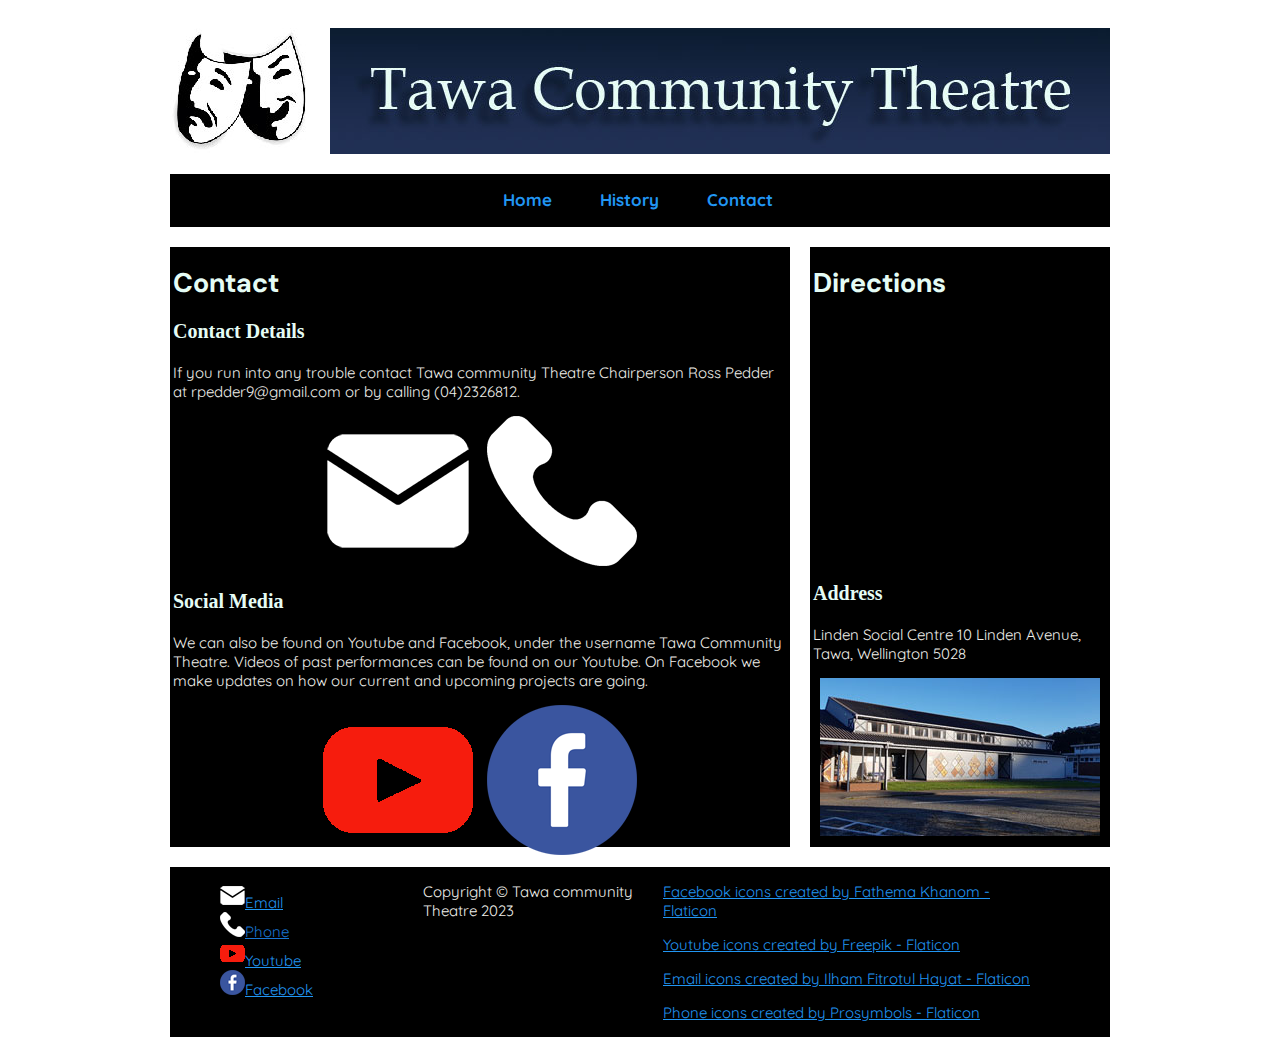
==== contact.html @ fa229c52 "Update contact.html" ====
<!DOCTYPE html>
<html>
	<head>
		<title>Tawa Community Theatre</title>

		<!-- Imports the fonts-->
		<link rel="preconnect" href="https://fonts.googleapis.com">
		<link rel="preconnect" href="https://fonts.gstatic.com" crossorigin>
		<link href="https://fonts.googleapis.com/css2?family=Quicksand:wght@300&display=swap" rel="stylesheet">

		<link rel="preconnect" href="https://fonts.googleapis.com">
		<link rel="preconnect" href="https://fonts.gstatic.com" crossorigin>
		<link href="https://fonts.googleapis.com/css2?family=DM+Sans:opsz,wght@9..40,600&display=swap" rel="stylesheet">

		<!-- Links the CSS file that styles the website-->
		<link rel="stylesheet" href="style.css">

		<!-- Adds the Favicon to the page-->
		<link rel='shortcut icon' type='image/png' href='./Favicon_V1.png'>
	</head>
	<body>
		<!-- The classes that create the grid on this page are contained in this div-->
		<div class="container_12 clearfix">

			<!-- This div has the logo in it, it is also a link to the home page-->
			<div id="logo" class="grid_2 row_126">
				<a href='index.html'><img src='images/theatre-sad-happy-masks_140px.jpg'/></a>
			</div>

			<!-- This has the banner in it-->
			<div id="banner" class="grid_10 row_126">
				<img src='images/Banner_V3.jpg'/>
			</div>

			<!-- The navigation that has links to the other pages is here-->
			<div id="nav" class="grid_12">
				<ul>
					<li><a href="index.html">Home</a></li>
					<li><a href="history.html">History</a></li>
					<li><a href="contact.html">Contact</a></li>
				</ul>
			</div>

			<!-- The main content of the page is in this div, it has lots of info-->
			<div id="article" class="grid_8 row_contact_sidebar">
				<h1>Contact</h1>
				<h3>Contact Details</h3>
				<p>If you run into any trouble contact Tawa community Theatre Chairperson Ross Pedder at rpedder9@gmail.com or by calling (04)2326812.</p>

				<!-- This centres the icons-->
				<div id='centre'>
					<a href='mailto:rpedder9@gmail.com'><img src='images/email_150px.png' class='image_padding'/></a>
					<a href=''><img src='images/phone-call_150px.png' class='image_padding'/></a>
				</div>

				<h3>Social Media</h3>
				<p>We can also be found on Youtube and Facebook, under the username Tawa Community Theatre. Videos of past performances can be found on our Youtube. On Facebook we make updates on how our current and upcoming projects are going.</p>

				<!-- This centres the other icons-->
				<div id='centre'>
					<a href='https://www.youtube.com/'><img src='images/youtube_150px.png' class='image_padding'/></a>
					<a href='https://www.facebook.com/profile.php?id=100069793418412'><img src='images/facebook_150px.png' class='image_padding'/></a>
				</div>
			</div>

			<!-- The sidebar here has other info to the main content-->
			<div id="article" class="grid_4 row_contact_sidebar">
				<h1>Directions</h1>

				<!-- Centres the map-->
				<div id='centre'>
					<iframe src="https://www.google.com/maps/embed?pb=!1m18!1m12!1m3!1d3003.9557526568533!2d174.82822507612778!3d-41.157316832425586!2m3!1f0!2f0!3f0!3m2!1i1024!2i768!4f13.1!3m3!1m2!1s0x6d3f5330d6a0f9cb%3A0xfa8eda86fc2606ea!2sLinden%20Social%20Centre!5e0!3m2!1sen!2snz!4v1690764117971!5m2!1sen!2snz" width="280" height="240" style="border:0;" allowfullscreen="" loading="lazy" referrerpolicy="no-referrer-when-downgrade"></iframe>
				</div>

				<h3>Address</h3>
				<p>
					Linden Social Centre
					10 Linden Avenue, Tawa, 
					Wellington 5028
				</p>

				<!-- Just more images centring-->
				<div id='centre'>
					<img src='images/Linden-social-centre-2_280px.jpg'/>
				</div>
			</div>

			<!-- The footer has links to other relevant pages-->
			<div id="footer" class="grid_12">
				<div id="icons" class='grid_3'>
					<ul>
						<li><img src='images/email_25px.png'/><a href='mailto:rpedder9@gmail.com'>Email</a></li>
						<li><img src='images/phone-call_25px.png'/><a href=''>Phone</a></li>
						<li><img src='images/youtube_25px.png'/><a href='https://www.youtube.com/'>Youtube</a></li>
						<li><img src='images/facebook_25px.png'/><a href='https://www.facebook.com/profile.php?id=100069793418412'>Facebook</a></li>
					</ul>
				</div>

				<div class='grid_3'>
					<p>Copyright © Tawa community Theatre 2023</p>
				</div>

				<div class='grid_5'>
					<p><a href="https://www.flaticon.com/free-icons/facebook" title="facebook icons">Facebook icons created by Fathema Khanom - Flaticon</a></p>
					<p><a href="https://www.flaticon.com/free-icons/youtube" title="youtube icons">Youtube icons created by Freepik - Flaticon</a></p>
					<p><a href="https://www.flaticon.com/free-icons/email" title="email icons">Email icons created by Ilham Fitrotul Hayat - Flaticon</a></p>
					<p><a href="https://www.flaticon.com/free-icons/phone" title="phone icons">Phone icons created by Prosymbols - Flaticon</a></p>
				</div>
			</div>
		</div>
	</body>
</html>
---- style.css ----
/* Container*/
.container_12 {
	margin-left: auto;
	margin-right: auto;
	width: 960px;
}

/* Setting up the colunms*/
.grid_1,
.grid_2,
.grid_3,
.grid_4,
.grid_4,
.grid_5,
.grid_6,
.grid_7,
.grid_8,
.grid_9,
.grid_10,
.grid_11,
.grid_12 {
	display: inline;
	float: left;
	position: relative;
	margin-left: 10px;
	margin-right: 10px;
}

/* Classes for box size*/
.container_12 .grid_1 {
	width: 60px;
}

.container_12 .grid_2 {
	width: 140px;
}

.container_12 .grid_3 {
	width: 220px;
}

.container_12 .grid_4 {
	width: 300px;
}

.container_12 .grid_5 {
	width: 380px;
}

.container_12 .grid_6 {
	width: 460px;
}

.container_12 .grid_7 {
	width: 540px;
}

.container_12 .grid_8 {
	width: 620px;
}

.container_12 .grid_9 {
	width: 700px;
}

.container_12 .grid_10 {
	width: 780px;
}

.container_12 .grid_11 {
	width: 860px;
}

.container_12 .grid_12 {
	width: 940px;
}

/* Clear floated elements*/
.clear {
	clear: both;
	display: block;
	overflow: hidden;
	width: 0;
	height: 0;
}

.clearfix:after {
	clear: both;
	content: ' ';
	display: block;
	font-size: 0;
	line-height: 0;
	visibility: hidden;
	width: 0;
	height: 0;
}

.clearfix {
	display: inline-block;
}

* html .clearfix {
	height: 1%;
}

.clearfix {
	display: block;
}

/* CSS to set the height of divs to specific heights*/
.row_126 {
	height: 126px;
}

.row_contact_sidebar {
	height: 600px;
}

.row_home_sidebar {
	height: 625px;
}

.row_history_sidebar {
	height: 650px;
}
/* CSS not for the grid starts here*/
body {
	background-colour: #cccccc;
}

#logo, #banner, #nav, #article, #footer {
	background-color: #000000;
	margin-top: 20px;
}

p {
	font-family: 'Quicksand', sans-serif;
	color: #f0efeb;
	padding-left: 3px;
	padding-right: 3px;
	font-size: 15px;
}

h1 {
	font-family: 'DM Sans', sans-serif;
	color: #E5FCF5;
	padding-left: 3px;
	padding-right: 3px;
	font-size: 27px;
}

h3 {
	color: #E5FCF5;
	padding-left: 3px;
	padding-right: 3px;
	font-size: 20px;
}

li {
	font-family: 'Quicksand', sans-serif;
	color: #f0efeb;
	font-size: 15px;
}

/* footer icons*/
#icons ul {
	list-style: none;
}

/* CSS that centres elements in a division*/
#centre, #nav {
	text-align: center;
}

/* CSS to give some of the images padding*/
.image_padding {
	padding-left: 5px;
	padding-right: 5px;
}

/* Link colours*/
a:link {color: #2196f3;}
a:visited {color: #1976d2;}
a:hover {color: #90caf9;}
a:active {color: #90caf9;}

/* CSS for navigation starts here*/
#nav ul {
	display: inline;
	padding: 15px 0px 0px 0px;
	list-style: none;
}

#nav ul li {
	font-weight: bold;
	display: inline-block;
	margin-right: 4px;
	position: relative;
	padding: 15px 20px 17px;
	font-size: 17px;
}

#nav ul li:hover {
	background: #3e3c45;
}

#nav a {
	text-decoration: none;
}
/* end of navigation CSS*/
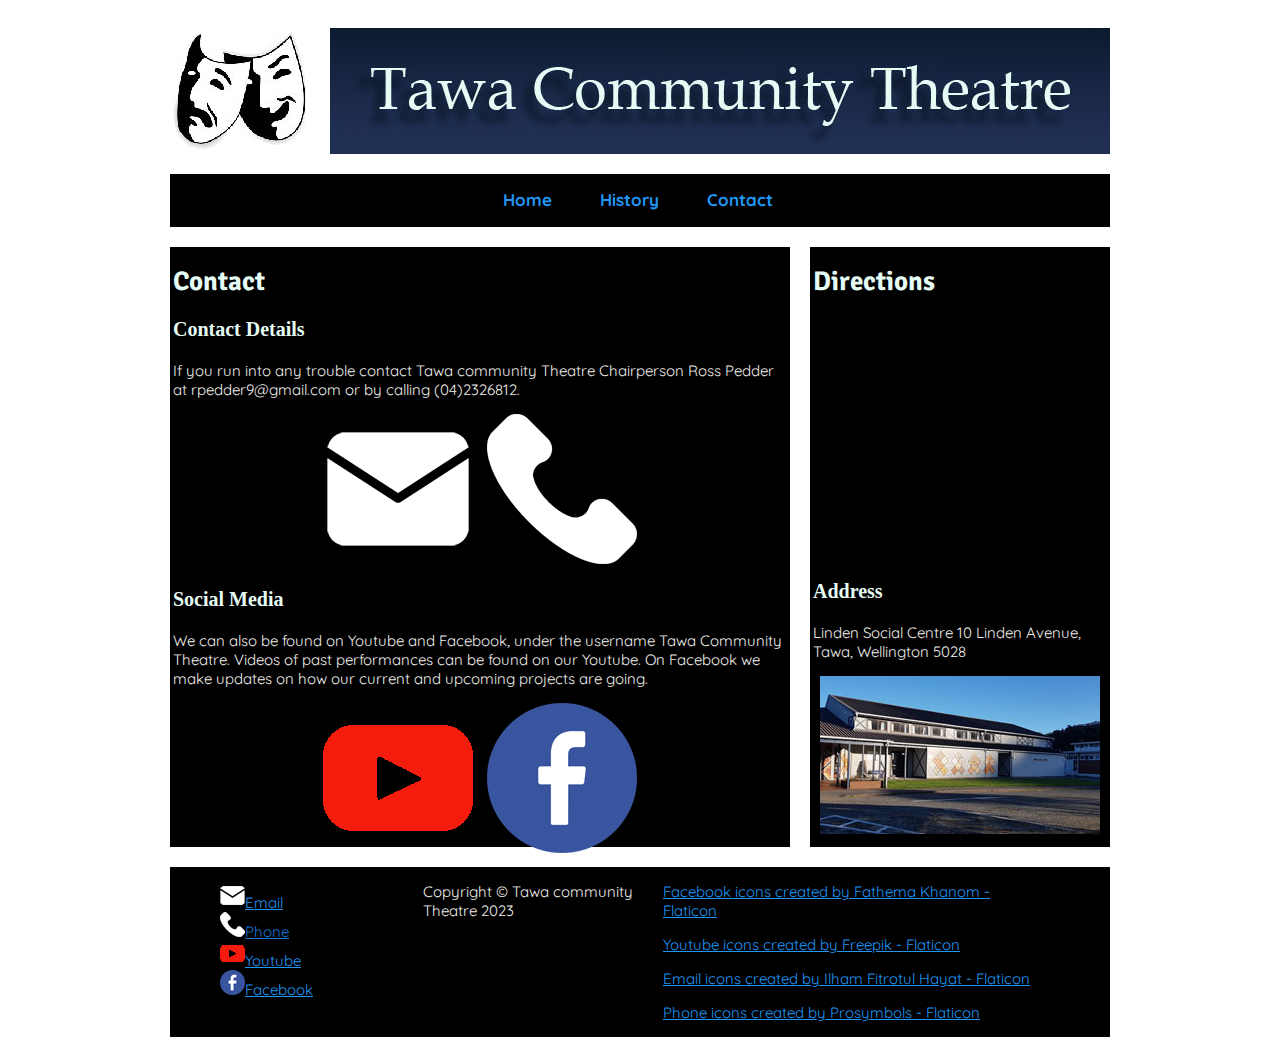
==== commit 98500289: "Update contact.html" ====
--- a/contact.html
+++ b/contact.html
@@ -10,7 +10,7 @@
 
 		<link rel="preconnect" href="https://fonts.googleapis.com">
 		<link rel="preconnect" href="https://fonts.gstatic.com" crossorigin>
-		<link href="https://fonts.googleapis.com/css2?family=DM+Sans:opsz,wght@9..40,600&display=swap" rel="stylesheet">
+		<link href="https://fonts.googleapis.com/css2?family=Signika+Negative:wght@600&display=swap" rel="stylesheet">
 
 		<!-- Links the CSS file that styles the website-->
 		<link rel="stylesheet" href="style.css">
--- a/style.css
+++ b/style.css
@@ -142,7 +142,7 @@
 }
 
 h1 {
-	font-family: 'DM Sans', sans-serif;
+	font-family: 'Signika Negative', sans-serif;
 	color: #E5FCF5;
 	padding-left: 3px;
 	padding-right: 3px;
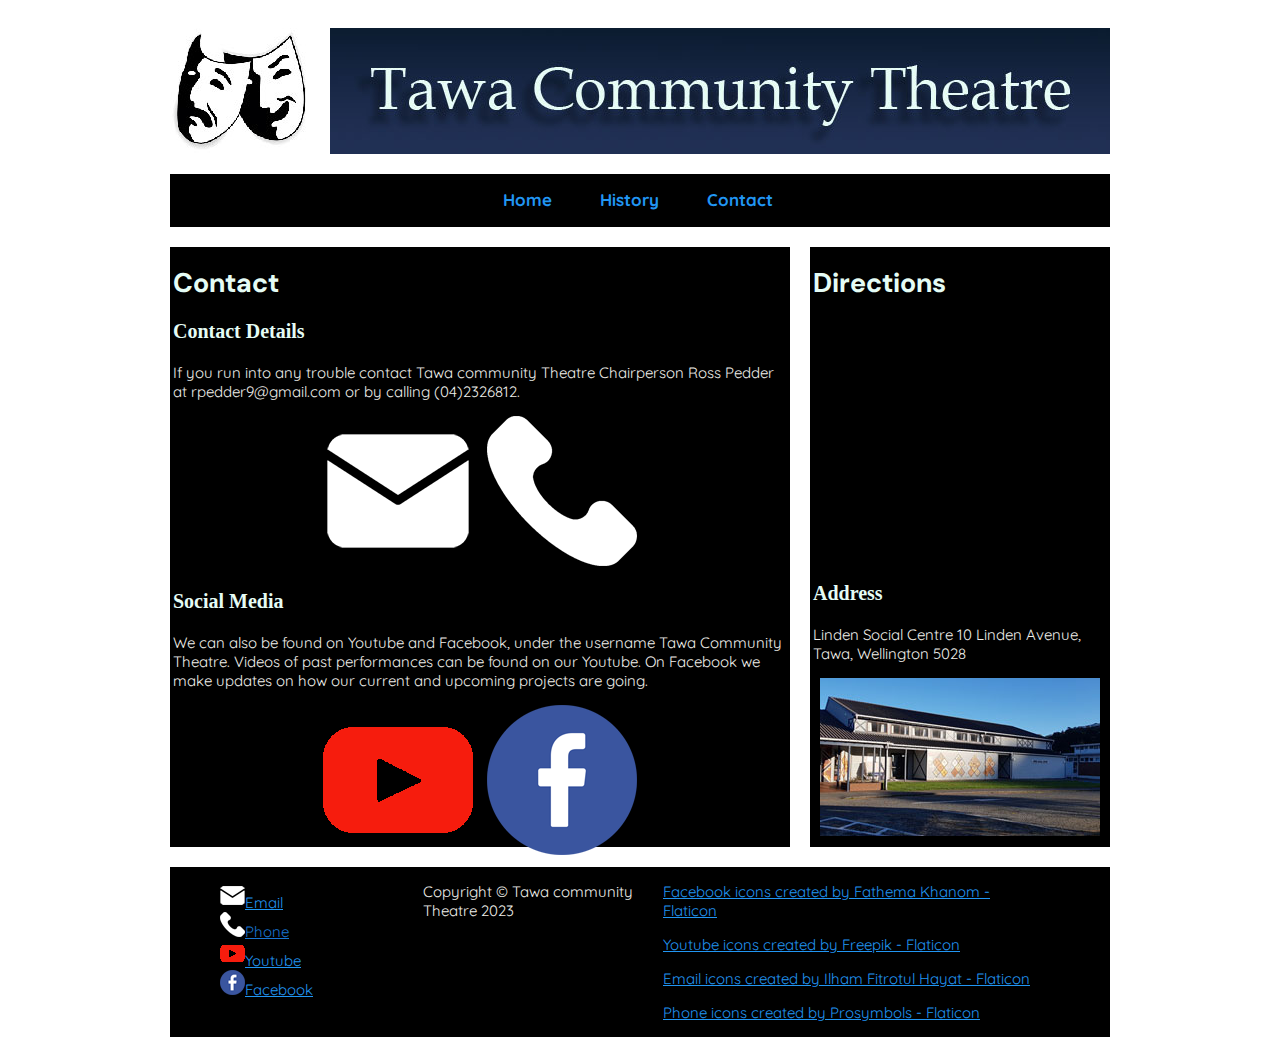
==== commit 522da115: "Merge pull request #29 from MrNebby/Colours-&-Font-V25" ====
--- a/contact.html
+++ b/contact.html
@@ -10,7 +10,7 @@
 
 		<link rel="preconnect" href="https://fonts.googleapis.com">
 		<link rel="preconnect" href="https://fonts.gstatic.com" crossorigin>
-		<link href="https://fonts.googleapis.com/css2?family=Signika+Negative:wght@600&display=swap" rel="stylesheet">
+		<link href="https://fonts.googleapis.com/css2?family=DM+Sans:opsz,wght@9..40,600&display=swap" rel="stylesheet">
 
 		<!-- Links the CSS file that styles the website-->
 		<link rel="stylesheet" href="style.css">
--- a/style.css
+++ b/style.css
@@ -142,7 +142,7 @@
 }
 
 h1 {
-	font-family: 'Signika Negative', sans-serif;
+	font-family: 'DM Sans', sans-serif;
 	color: #E5FCF5;
 	padding-left: 3px;
 	padding-right: 3px;
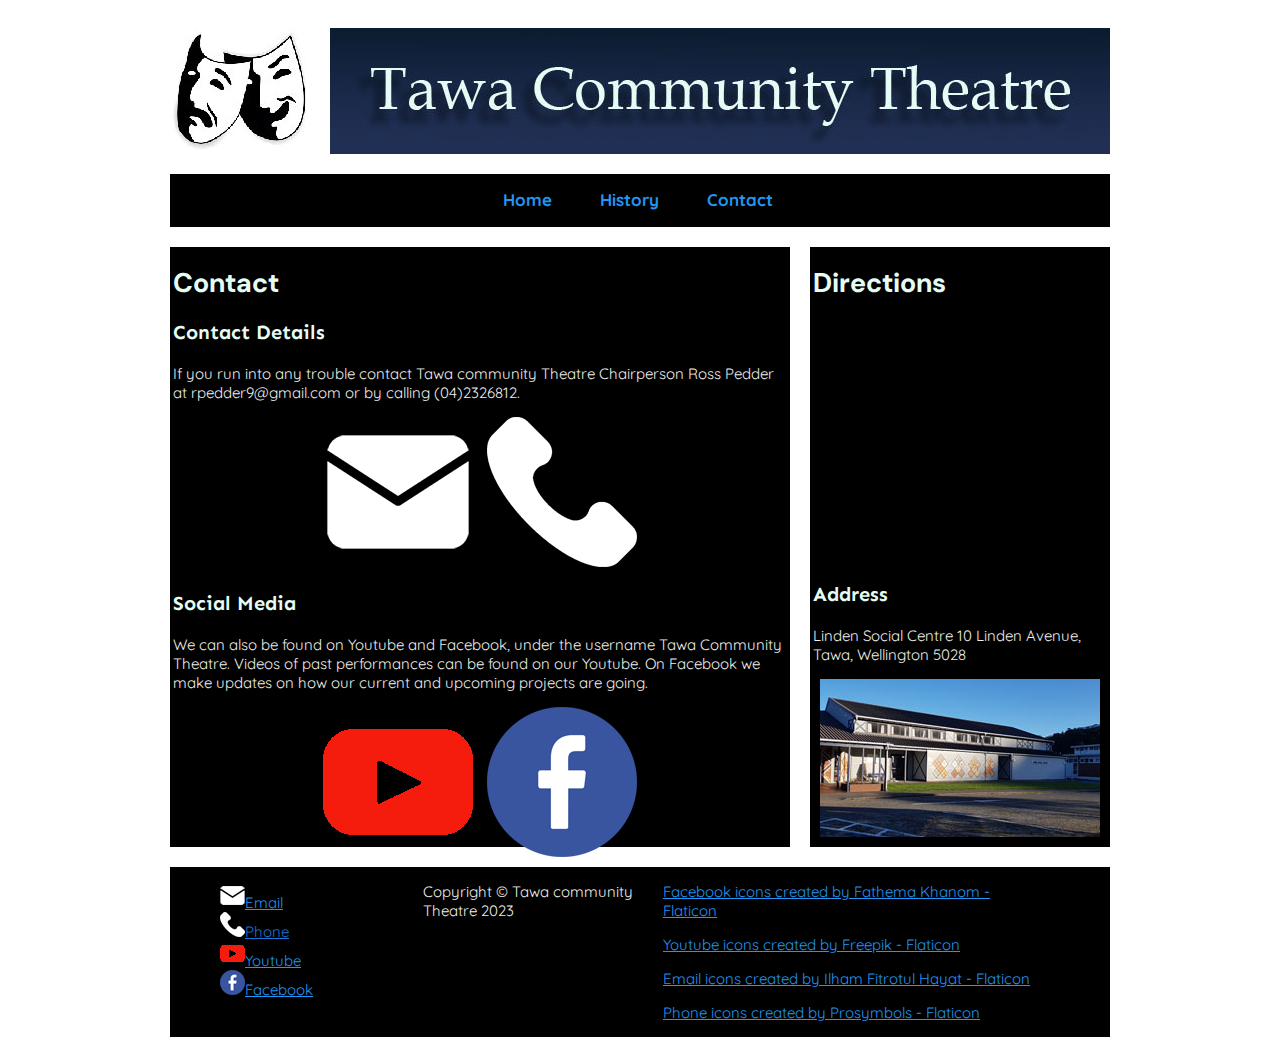
==== commit 8a74be79: "Update contact.html" ====
--- a/contact.html
+++ b/contact.html
@@ -11,6 +11,10 @@
 		<link rel="preconnect" href="https://fonts.googleapis.com">
 		<link rel="preconnect" href="https://fonts.gstatic.com" crossorigin>
 		<link href="https://fonts.googleapis.com/css2?family=DM+Sans:opsz,wght@9..40,600&display=swap" rel="stylesheet">
+
+		<link rel="preconnect" href="https://fonts.googleapis.com">
+		<link rel="preconnect" href="https://fonts.gstatic.com" crossorigin>
+		<link href="https://fonts.googleapis.com/css2?family=Sen:wght@500&display=swap" rel="stylesheet">
 
 		<!-- Links the CSS file that styles the website-->
 		<link rel="stylesheet" href="style.css">
--- a/style.css
+++ b/style.css
@@ -150,6 +150,7 @@
 }
 
 h3 {
+	font-family: 'Sen', sans-serif;
 	color: #E5FCF5;
 	padding-left: 3px;
 	padding-right: 3px;
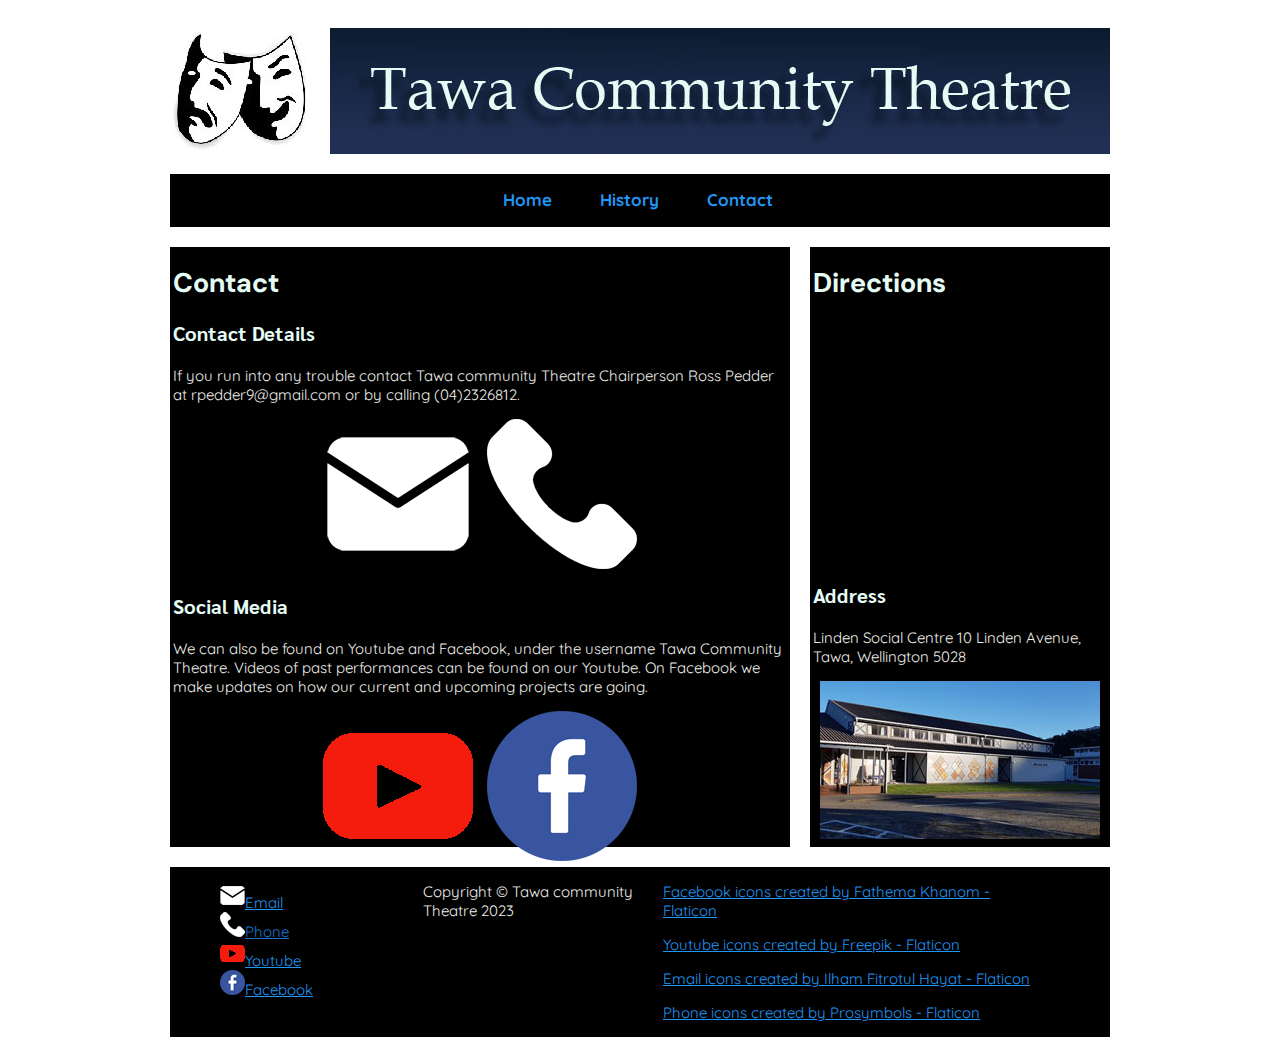
==== commit f6fb56a1: "Update contact.html" ====
--- a/contact.html
+++ b/contact.html
@@ -14,7 +14,7 @@
 
 		<link rel="preconnect" href="https://fonts.googleapis.com">
 		<link rel="preconnect" href="https://fonts.gstatic.com" crossorigin>
-		<link href="https://fonts.googleapis.com/css2?family=Sen:wght@500&display=swap" rel="stylesheet">
+		<link href="https://fonts.googleapis.com/css2?family=Sarabun:wght@500&display=swap" rel="stylesheet">
 
 		<!-- Links the CSS file that styles the website-->
 		<link rel="stylesheet" href="style.css">
--- a/style.css
+++ b/style.css
@@ -150,7 +150,7 @@
 }
 
 h3 {
-	font-family: 'Sen', sans-serif;
+	font-family: 'Sarabun', sans-serif;
 	color: #E5FCF5;
 	padding-left: 3px;
 	padding-right: 3px;
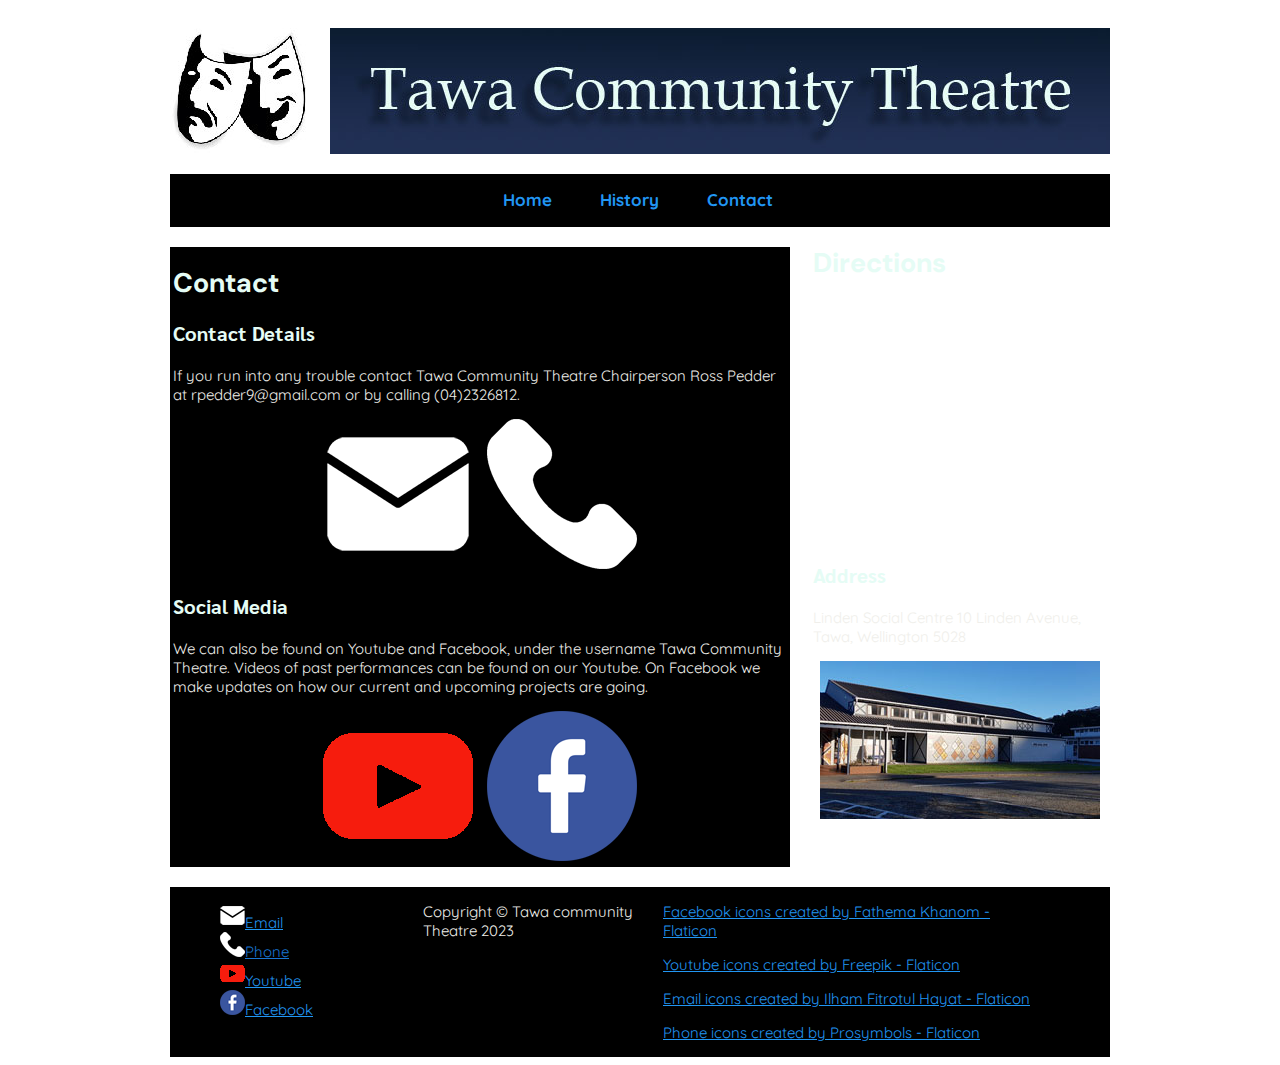
==== commit 70c4a3f0: "Update contact.html" ====
--- a/contact.html
+++ b/contact.html
@@ -1,5 +1,5 @@
 <!DOCTYPE html>
-<html>
+<html lang="en">
 	<head>
 		<title>Tawa Community Theatre</title>
 
@@ -28,12 +28,12 @@
 
 			<!-- This div has the logo in it, it is also a link to the home page-->
 			<div id="logo" class="grid_2 row_126">
-				<a href='index.html'><img src='images/theatre-sad-happy-masks_140px.jpg'/></a>
+				<a href='index.html'><img src='images/theatre-sad-happy-masks_140px.jpg' alt='Theatre mask logo'></a>
 			</div>
 
 			<!-- This has the banner in it-->
 			<div id="banner" class="grid_10 row_126">
-				<img src='images/Banner_V3.jpg'/>
+				<img src='images/Banner_V3.jpg' alt='Tawa Community Theatre banner'>
 			</div>
 
 			<!-- The navigation that has links to the other pages is here-->
@@ -46,24 +46,24 @@
 			</div>
 
 			<!-- The main content of the page is in this div, it has lots of info-->
-			<div id="article" class="grid_8 row_contact_sidebar">
+			<div class="grid_8 article row_contact_sidebar">
 				<h1>Contact</h1>
 				<h3>Contact Details</h3>
-				<p>If you run into any trouble contact Tawa community Theatre Chairperson Ross Pedder at rpedder9@gmail.com or by calling (04)2326812.</p>
+				<p>If you run into any trouble contact Tawa Community Theatre Chairperson Ross Pedder at rpedder9@gmail.com or by calling (04)2326812.</p>
 
 				<!-- This centres the icons-->
-				<div id='centre'>
-					<a href='mailto:rpedder9@gmail.com'><img src='images/email_150px.png' class='image_padding'/></a>
-					<a href=''><img src='images/phone-call_150px.png' class='image_padding'/></a>
+				<div class='centre'>
+					<a href='mailto:rpedder9@gmail.com'><img src='images/email_150px.png' alt='Email icon' class='image_padding'></a>
+					<a href=''><img src='images/phone-call_150px.png' alt='Phone icon' class='image_padding'></a>
 				</div>
 
 				<h3>Social Media</h3>
 				<p>We can also be found on Youtube and Facebook, under the username Tawa Community Theatre. Videos of past performances can be found on our Youtube. On Facebook we make updates on how our current and upcoming projects are going.</p>
 
 				<!-- This centres the other icons-->
-				<div id='centre'>
-					<a href='https://www.youtube.com/'><img src='images/youtube_150px.png' class='image_padding'/></a>
-					<a href='https://www.facebook.com/profile.php?id=100069793418412'><img src='images/facebook_150px.png' class='image_padding'/></a>
+				<div class='centre'>
+					<a href='https://www.youtube.com/'><img src='images/youtube_150px.png' alt='Youtube logo' class='image_padding'></a>
+					<a href='https://www.facebook.com/profile.php?id=100069793418412'><img src='images/facebook_150px.png' alt='Facebook logo' class='image_padding'></a>
 				</div>
 			</div>
 
@@ -72,7 +72,7 @@
 				<h1>Directions</h1>
 
 				<!-- Centres the map-->
-				<div id='centre'>
+				<div class='centre'>
 					<iframe src="https://www.google.com/maps/embed?pb=!1m18!1m12!1m3!1d3003.9557526568533!2d174.82822507612778!3d-41.157316832425586!2m3!1f0!2f0!3f0!3m2!1i1024!2i768!4f13.1!3m3!1m2!1s0x6d3f5330d6a0f9cb%3A0xfa8eda86fc2606ea!2sLinden%20Social%20Centre!5e0!3m2!1sen!2snz!4v1690764117971!5m2!1sen!2snz" width="280" height="240" style="border:0;" allowfullscreen="" loading="lazy" referrerpolicy="no-referrer-when-downgrade"></iframe>
 				</div>
 
@@ -84,8 +84,8 @@
 				</p>
 
 				<!-- Just more images centring-->
-				<div id='centre'>
-					<img src='images/Linden-social-centre-2_280px.jpg'/>
+				<div class='centre'>
+					<img src='images/Linden-social-centre-2_280px.jpg' alt='A photo of the Linden social centre'>
 				</div>
 			</div>
 
@@ -93,10 +93,10 @@
 			<div id="footer" class="grid_12">
 				<div id="icons" class='grid_3'>
 					<ul>
-						<li><img src='images/email_25px.png'/><a href='mailto:rpedder9@gmail.com'>Email</a></li>
-						<li><img src='images/phone-call_25px.png'/><a href=''>Phone</a></li>
-						<li><img src='images/youtube_25px.png'/><a href='https://www.youtube.com/'>Youtube</a></li>
-						<li><img src='images/facebook_25px.png'/><a href='https://www.facebook.com/profile.php?id=100069793418412'>Facebook</a></li>
+						<li><img src='images/email_25px.png' alt='Email icon'><a href='mailto:rpedder9@gmail.com'>Email</a></li>
+						<li><img src='images/phone-call_25px.png' alt='Phone icon'><a href=''>Phone</a></li>
+						<li><img src='images/youtube_25px.png' alt='Youtube logo'><a href='https://www.youtube.com/'>Youtube</a></li>
+						<li><img src='images/facebook_25px.png' alt='Facebook logo'><a href='https://www.facebook.com/profile.php?id=100069793418412'>Facebook</a></li>
 					</ul>
 				</div>
 
--- a/style.css
+++ b/style.css
@@ -113,22 +113,22 @@
 }
 
 .row_contact_sidebar {
-	height: 600px;
+	height: 620px;
 }
 
 .row_home_sidebar {
-	height: 625px;
+	height: 630px;
 }
 
 .row_history_sidebar {
-	height: 650px;
+	height: 710px;
 }
 /* CSS not for the grid starts here*/
 body {
 	background-colour: #cccccc;
 }
 
-#logo, #banner, #nav, #article, #footer {
+#logo, #banner, #nav, .article, #footer {
 	background-color: #000000;
 	margin-top: 20px;
 }
@@ -169,7 +169,7 @@
 }
 
 /* CSS that centres elements in a division*/
-#centre, #nav {
+.centre, #nav {
 	text-align: center;
 }
 
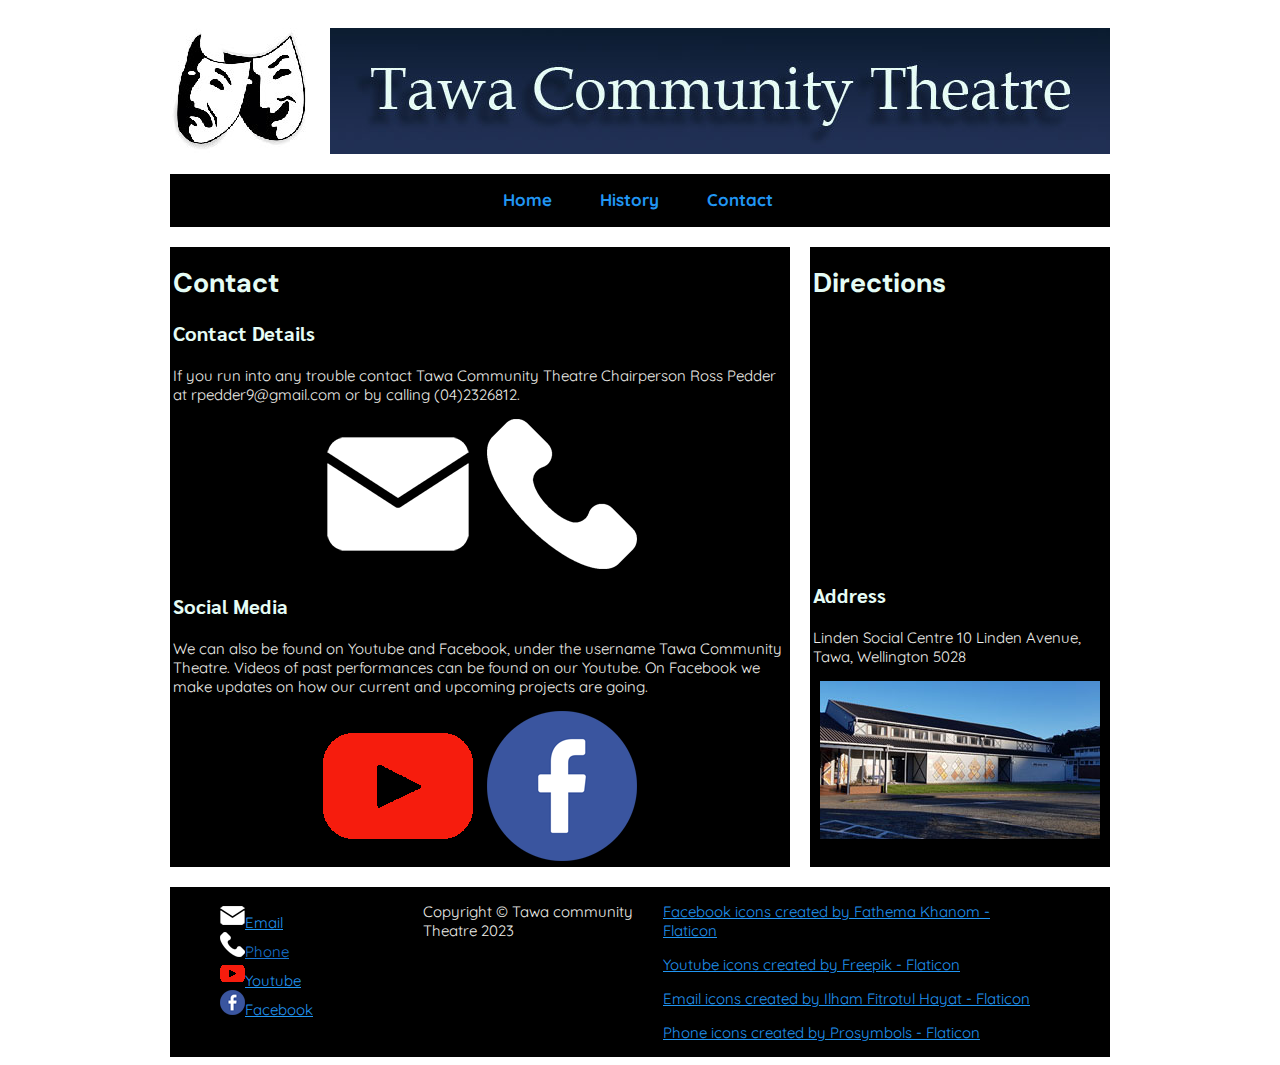
==== commit a631229f: "Update contact.html" ====
--- a/contact.html
+++ b/contact.html
@@ -68,7 +68,7 @@
 			</div>
 
 			<!-- The sidebar here has other info to the main content-->
-			<div id="article" class="grid_4 row_contact_sidebar">
+			<div class="grid_4 article row_contact_sidebar">
 				<h1>Directions</h1>
 
 				<!-- Centres the map-->
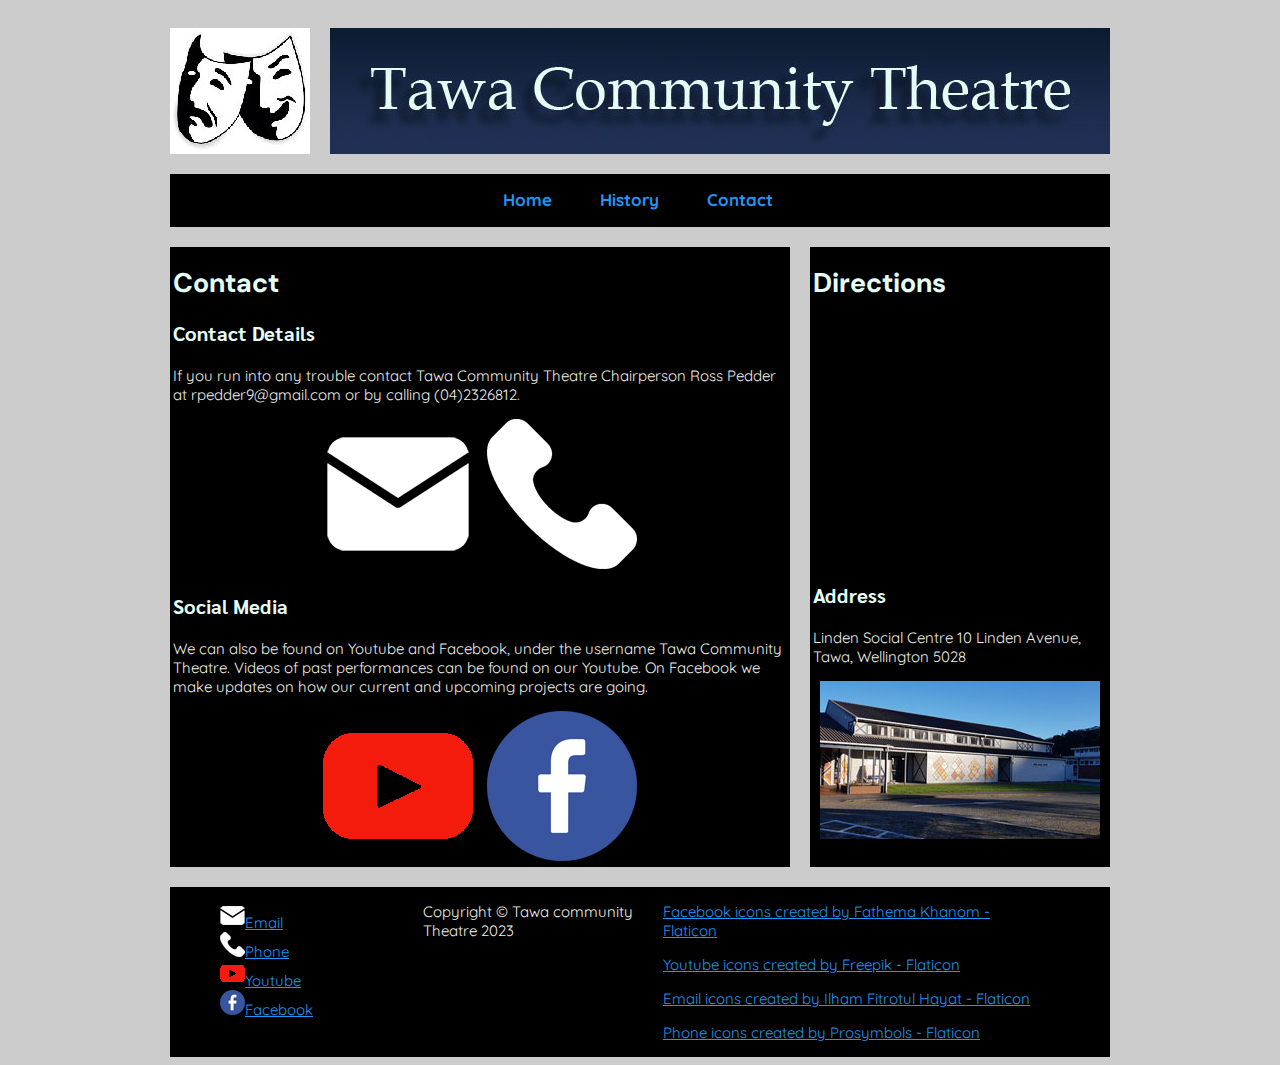
==== commit 3fe32755: "Update contact.html" ====
--- a/contact.html
+++ b/contact.html
@@ -54,7 +54,7 @@
 				<!-- This centres the icons-->
 				<div class='centre'>
 					<a href='mailto:rpedder9@gmail.com'><img src='images/email_150px.png' alt='Email icon' class='image_padding'></a>
-					<a href=''><img src='images/phone-call_150px.png' alt='Phone icon' class='image_padding'></a>
+					<a href='index.html'><img src='images/phone-call_150px.png' alt='Phone icon' class='image_padding'></a>
 				</div>
 
 				<h3>Social Media</h3>
@@ -94,7 +94,7 @@
 				<div id="icons" class='grid_3'>
 					<ul>
 						<li><img src='images/email_25px.png' alt='Email icon'><a href='mailto:rpedder9@gmail.com'>Email</a></li>
-						<li><img src='images/phone-call_25px.png' alt='Phone icon'><a href=''>Phone</a></li>
+						<li><img src='images/phone-call_25px.png' alt='Phone icon'><a href='index.html'>Phone</a></li>
 						<li><img src='images/youtube_25px.png' alt='Youtube logo'><a href='https://www.youtube.com/'>Youtube</a></li>
 						<li><img src='images/facebook_25px.png' alt='Facebook logo'><a href='https://www.facebook.com/profile.php?id=100069793418412'>Facebook</a></li>
 					</ul>
--- a/style.css
+++ b/style.css
@@ -123,9 +123,11 @@
 .row_history_sidebar {
 	height: 710px;
 }
+
 /* CSS not for the grid starts here*/
+
 body {
-	background-colour: #cccccc;
+	background-color: #cccccc;
 }
 
 #logo, #banner, #nav, .article, #footer {
@@ -133,6 +135,7 @@
 	margin-top: 20px;
 }
 
+/* Fonts imported in HTML*/
 p {
 	font-family: 'Quicksand', sans-serif;
 	color: #f0efeb;
